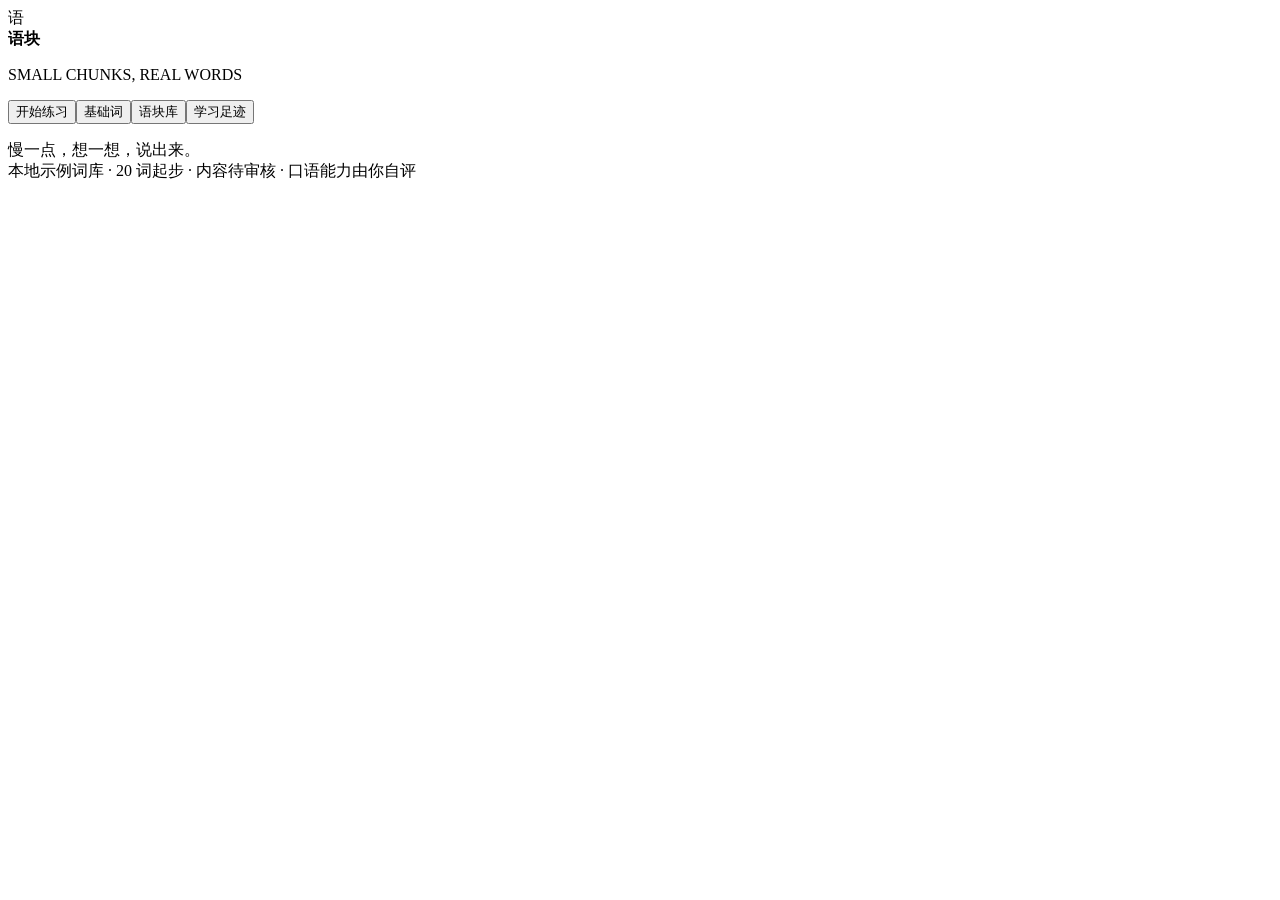
==== static/index.html @ 3b7b7420 "Prepare English chunk learning app for Render free deployment" ====
<!doctype html>
<html lang="zh-CN">
<head><meta charset="utf-8"><meta name="viewport" content="width=device-width,initial-scale=1,viewport-fit=cover"><meta name="theme-color" content="#f3efe5"><meta name="description" content="从理解到表达，用语块练习日常英语。"><title>语块 · 每天一点，自然表达</title><link rel="stylesheet" href="/style.css"></head>
<body><header><div class="brand"><span class="brand-mark" aria-hidden="true">语</span><div><strong>语块</strong><p>SMALL CHUNKS, REAL WORDS</p></div></div><nav aria-label="主导航"><button data-page="practice">开始练习</button><button data-page="words">基础词</button><button data-page="chunks">语块库</button><button data-page="overview">学习足迹</button></nav></header><main><p id="error" role="alert"></p><section id="content" aria-live="polite"></section></main><footer>慢一点，想一想，说出来。<br>本地示例词库 · 20 词起步 · 内容待审核 · 口语能力由你自评</footer><script src="/app.js"></script></body>
</html>
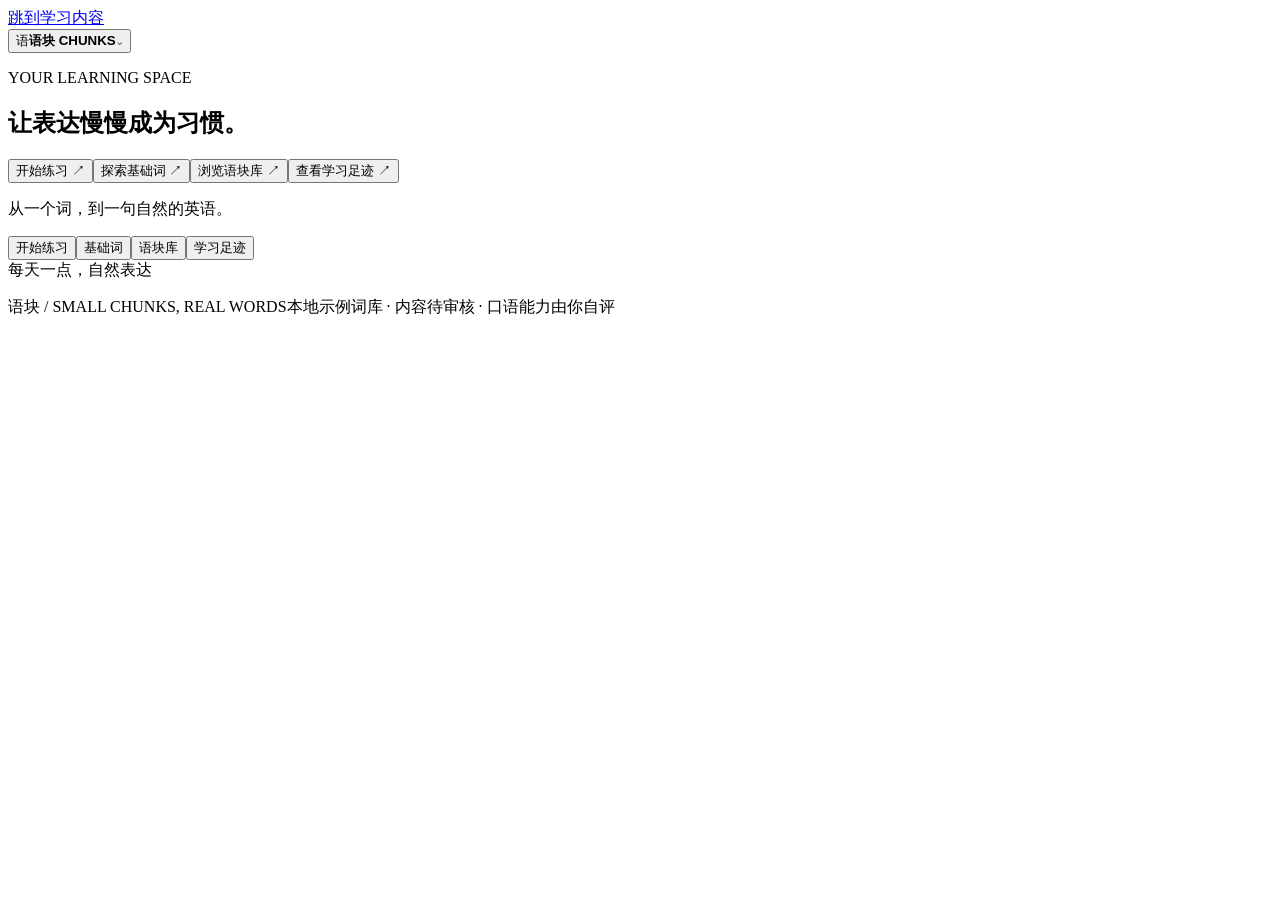
==== commit a5b380fb: "Redesign learning interface with minimal layout and fluid interactions" ====
--- a/static/index.html
+++ b/static/index.html
@@ -1,5 +1,5 @@
 <!doctype html>
 <html lang="zh-CN">
-<head><meta charset="utf-8"><meta name="viewport" content="width=device-width,initial-scale=1,viewport-fit=cover"><meta name="theme-color" content="#f3efe5"><meta name="description" content="从理解到表达，用语块练习日常英语。"><title>语块 · 每天一点，自然表达</title><link rel="stylesheet" href="/style.css"></head>
-<body><header><div class="brand"><span class="brand-mark" aria-hidden="true">语</span><div><strong>语块</strong><p>SMALL CHUNKS, REAL WORDS</p></div></div><nav aria-label="主导航"><button data-page="practice">开始练习</button><button data-page="words">基础词</button><button data-page="chunks">语块库</button><button data-page="overview">学习足迹</button></nav></header><main><p id="error" role="alert"></p><section id="content" aria-live="polite"></section></main><footer>慢一点，想一想，说出来。<br>本地示例词库 · 20 词起步 · 内容待审核 · 口语能力由你自评</footer><script src="/app.js"></script></body>
+<head><meta charset="utf-8"><meta name="viewport" content="width=device-width,initial-scale=1,viewport-fit=cover"><meta name="theme-color" content="#fafafa"><meta name="description" content="从理解到表达，用语块练习日常英语。"><title>语块 · 每天一点，自然表达</title><link rel="stylesheet" href="/style.css"></head>
+<body><a class="skip-link" href="#content">跳到学习内容</a><header><div class="brand-wrap"><button class="brand" id="menu-toggle" aria-expanded="false" aria-controls="site-menu"><span class="brand-mark" aria-hidden="true">语</span><strong>语块 <span class="brand-en">CHUNKS</span></strong><span class="chevron" aria-hidden="true">⌄</span></button><div id="site-menu" class="site-menu" inert><p class="library-heading">YOUR LEARNING SPACE</p><h2>让表达慢慢成为习惯。</h2><button data-page="practice">开始练习 <span>↗</span></button><button data-page="words">探索基础词 <span>↗</span></button><button data-page="chunks">浏览语块库 <span>↗</span></button><button data-page="overview">查看学习足迹 <span>↗</span></button><p class="menu-note">从一个词，到一句自然的英语。</p></div></div><nav aria-label="主导航"><span class="nav-indicator" aria-hidden="true"></span><button data-page="practice">开始练习</button><button data-page="words">基础词</button><button data-page="chunks">语块库</button><button data-page="overview">学习足迹</button></nav><span class="header-note"><i></i> 每天一点，自然表达</span></header><main><p id="error" role="alert"></p><section id="content" aria-live="polite"></section></main><footer><span>语块 / SMALL CHUNKS, REAL WORDS</span><span>本地示例词库 · 内容待审核 · 口语能力由你自评</span></footer><script src="/app.js"></script></body>
 </html>
